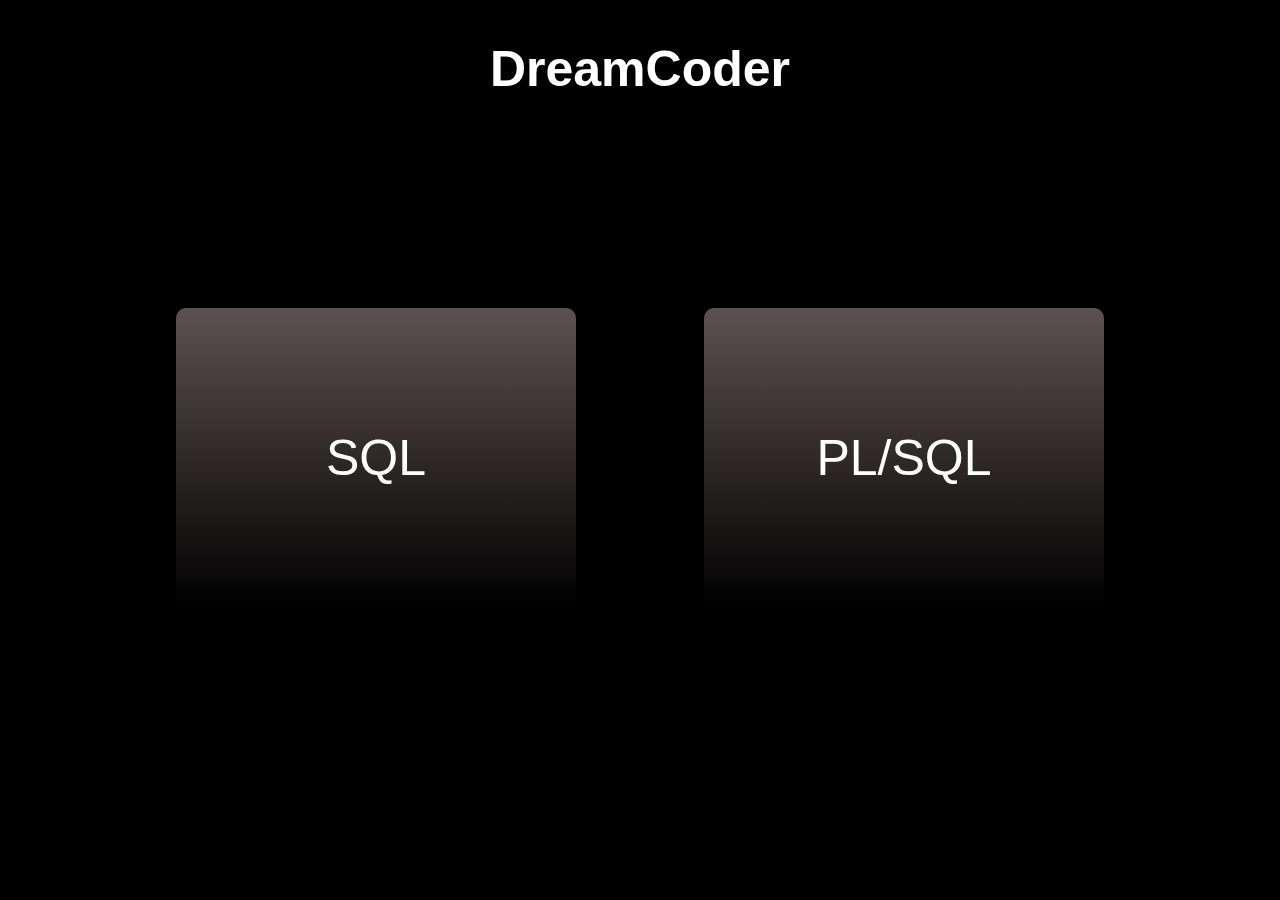
==== index.html @ 0bdd84f8 "Add files via upload" ====
<!DOCTYPE html>
<html lang="en">
<head>
    <meta charset="UTF-8">
    <meta name="viewport" content="width=device-width, initial-scale=1.0">
    <title>Dream Coder</title>
    <link rel="stylesheet" href="styles.css">
</head>
<body class="main_page_body">
    <nav class="navbar">
        <p>DreamCoder</p>
    </nav>

    <div class="options_container">
       <a href="sql_content.html"> <div class="sql">SQL</div></a>
    <a href="plsql.html"> <div class="plsql">PL/SQL</div></a>
    </div>
</body>
</html>
---- styles.css ----
*{
    margin: 0;
    padding: 0;
    box-sizing: border-box;
    font-family: sans-serif;
}

a{
    text-decoration: none;
    color: white;
}
.main_page_body{
    background-color: rgb(0, 0, 0);
    color: white;
}
.navbar{
    font-size: 50px;
    font-weight: bold;
    text-align: center;
    margin-top: 40px;
    cursor: pointer;
}

.options_container{
    display: flex;
    justify-content: center;
    align-items: center;
    gap: 8rem;
    height: 80vh;
}

.sql, .plsql{
    font-size: 50px;
    display: flex;
    justify-content: center;
    align-items: center;
    background-image: linear-gradient(180deg, rgb(94, 81, 81), black);
    width: 400px;
    height: 300px;
    cursor: pointer;
    border-radius: 10px;
    transition: 0.4s ease all;

}

.sql:hover, .plsql:hover{
    font-size: 45px;
    color: rgb(128, 114, 114);
}

.sidebar{
    width: 230px;
    height: 100%;
    position: fixed;
    /* overflow-y: scroll; */
    height: 100vh;
    z-index: 1;
    border-right: 1px solid white;
    background-color: rgb(16, 16, 16);
    color: white;
}

.sidebar li{
    font-size: 18px;
    line-height: 50px;
    cursor: pointer;
    border-bottom: 1px solid white;
    padding-left: 15px;
}
.sidebar_heading{
    width: 230px;
    padding: 20px 0 0 50px;
    position: fixed;
    background-color: white;
    border-right: 1px solid white;
    border-bottom: 1px solid white;
    padding-bottom: 15px;
    background-color: rgb(14, 14, 14);
}


.sidebar ul{
    list-style: none;
    padding-top: 80px;
    z-index: -1;
}

.container{
    display: flex;
}

.container pre{
    text-wrap: wrap;
}

.content_container{
    padding-left: 17rem;
    padding-top: 2rem;
    width: 100%;
    background-color: rgb(14, 14, 14);
    color: white;
}
.list pre{   
    display: none;
}

.content_container{
    height: 100%;
}

.content_container pre>h1, .content_container pre>h2{
    font-size: 35px;
}
.content_container pre, .content_container p{
    font-size: 20px;
}
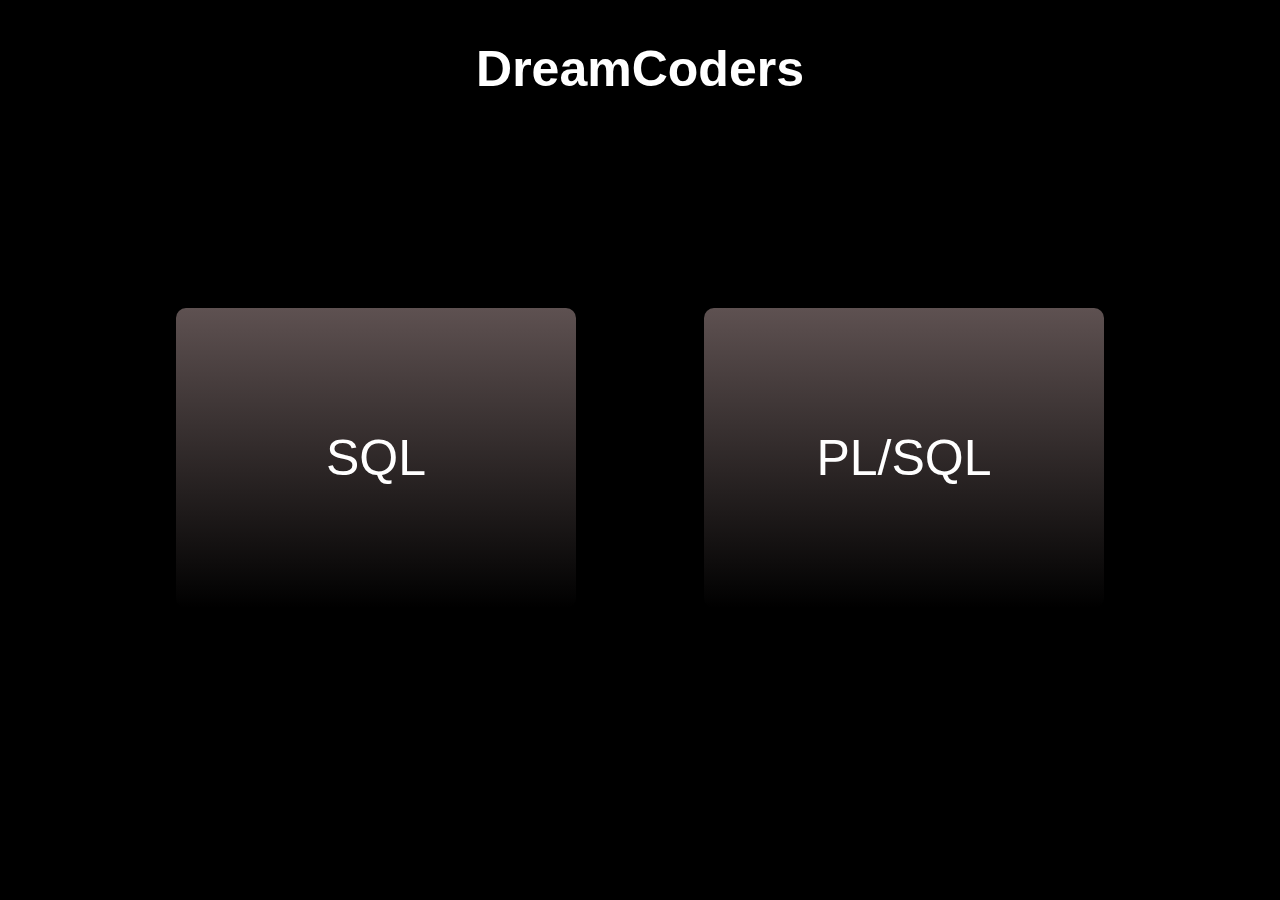
==== commit 74645ef3: "Update index.html" ====
--- a/index.html
+++ b/index.html
@@ -3,12 +3,12 @@
 <head>
     <meta charset="UTF-8">
     <meta name="viewport" content="width=device-width, initial-scale=1.0">
-    <title>Dream Coder</title>
+    <title>Dream Coders</title>
     <link rel="stylesheet" href="styles.css">
 </head>
 <body class="main_page_body">
     <nav class="navbar">
-        <p>DreamCoder</p>
+        <p>DreamCoders</p>
     </nav>
 
     <div class="options_container">
@@ -16,4 +16,4 @@
     <a href="plsql.html"> <div class="plsql">PL/SQL</div></a>
     </div>
 </body>
-</html>+</html>
